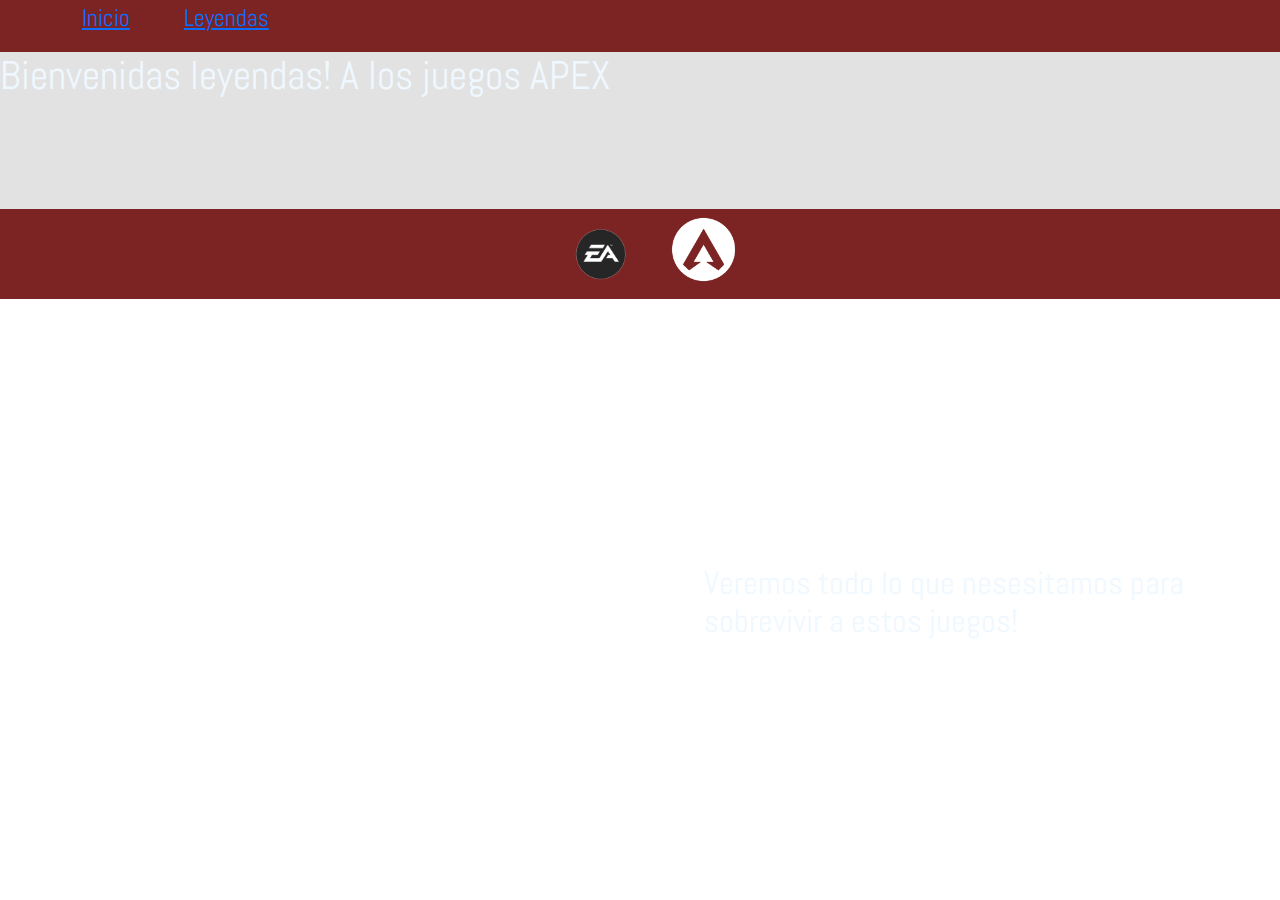
==== index.html @ 71dae9d7 "primera version" ====
<!DOCTYPE html>
<html lang="es">
<head>
    <meta charset="UTF-8">
    <meta http-equiv="X-UA-Compatible" content="IE=edge">
    <meta name="viewport" content="width=device-width, initial-scale=1.0">
    <link rel="icon" type="favicon" sizes="16x16" href="./assets/logo.ico"> 
    <title>Apex</title>
    <link rel="stylesheet" href="./css/bootstrap.min.css">
    <link rel="stylesheet" href="./css/styles.css">
</head>
<div class="layoutGrid">
    <body>
        <header class="gridA ">
            <nav>
                <ul >
                    <li class="genNav"><a href="#">Inicio</a></li>
                    <li class="genNav"><a href="./page/leyendas.html">Leyendas</a></li>
                    <li></li>
                    <li></li>
                    <li></li>
                </ul>
            </nav>
        </header>

        <main class="gridB">
            <div class="texBienvenida">
                <h1>Bienvenidas leyendas! A los juegos APEX</h1>
            </div>
            <div class="txth2">
                <h2>Veremos todo lo que nesesitamos para sobrevivir a estos juegos!</h2>
            </div>
            <div class="videoLoop">
                <video width="144%" muted autoplay loop>
                    <source src="./assets/wall_inicio.mp4" type="video/mp4">
                </video>
            </div>
        </main>

        <footer class="gridC">
            <div class=" flexFooter">
                <a  href="https://www.ea.com/es-es" target="_blank"><img class="tamLogoEA" src="./assets/logoEA.png" alt="logo de la empresa Electronic arst"></a>
                <a  href="https://www.ea.com/es-es/games/apex-legends" target="_blank"><img class="tamLogoApex" src="./assets/apexLogo.png" alt="logo del juego apex"></a>
            </div>

        </footer>

    </body>
    <script> src="./scripts/bootstrap.bundle.min.js"</script>
</div>
</html>
---- css/styles.css ----
@import url('https://fonts.googleapis.com/css2?family=Abel&display=swap');

*{
    font-family: 'Abel', sans-serif;
    list-style: none;
    text-decoration: none;
    margin: 0;
    padding: 0;
}

.layoutGrid {
    display: grid;
    grid-template-columns: 1fr 1fr 1fr 1fr;
    grid-template-rows:  auto 1.5fr 1fr 1.5fr auto;
    gap: 0px 0px;
    grid-auto-flow: row;
    grid-template-areas:
    "header header header header"
    "main main main main"
    "main main main main"
    "main main main main"
    "footer footer footer footer";
}
/* estilos header */
.gridA {
    grid-area: header;
    background-color:rgb(124, 35, 35);
}

.genNav{
    display:inline-block;
    color: black;
    font-size: 1.5rem;
    padding-left: 4%;
}

/* estilos main */
.gridB {
    grid-area: main;
    background-color: rgb(226, 226, 226);
}

.texBienvenida{
    position: absolute;
    z-index: 1;
    color:aliceblue;
    font-size: 1.8rem;
}

.txth2{
    position: absolute;
    z-index: 1;
    color: aliceblue;
    font-size: 1.8rem;
    margin-top: 40%;
    margin-left: 55%;
}

.flexGal{
    display: flex;
    flex-direction: row;
    flex-wrap: wrap;
    justify-content: center;
    
}

.videoLoop{
    height: 100%;
    width: 1320px;
}

/* estilos footer */
.gridC {
    grid-area: footer;
    background-color:rgb(124, 35, 35);
}

.flexFooter{
    display: flex;
    flex-direction: row;
    flex-wrap: nowrap;
    justify-content: center;
    
}

.tamLogoEA{
    height: 10vh;
}

.tamLogoApex{
    height: 9vh;
}
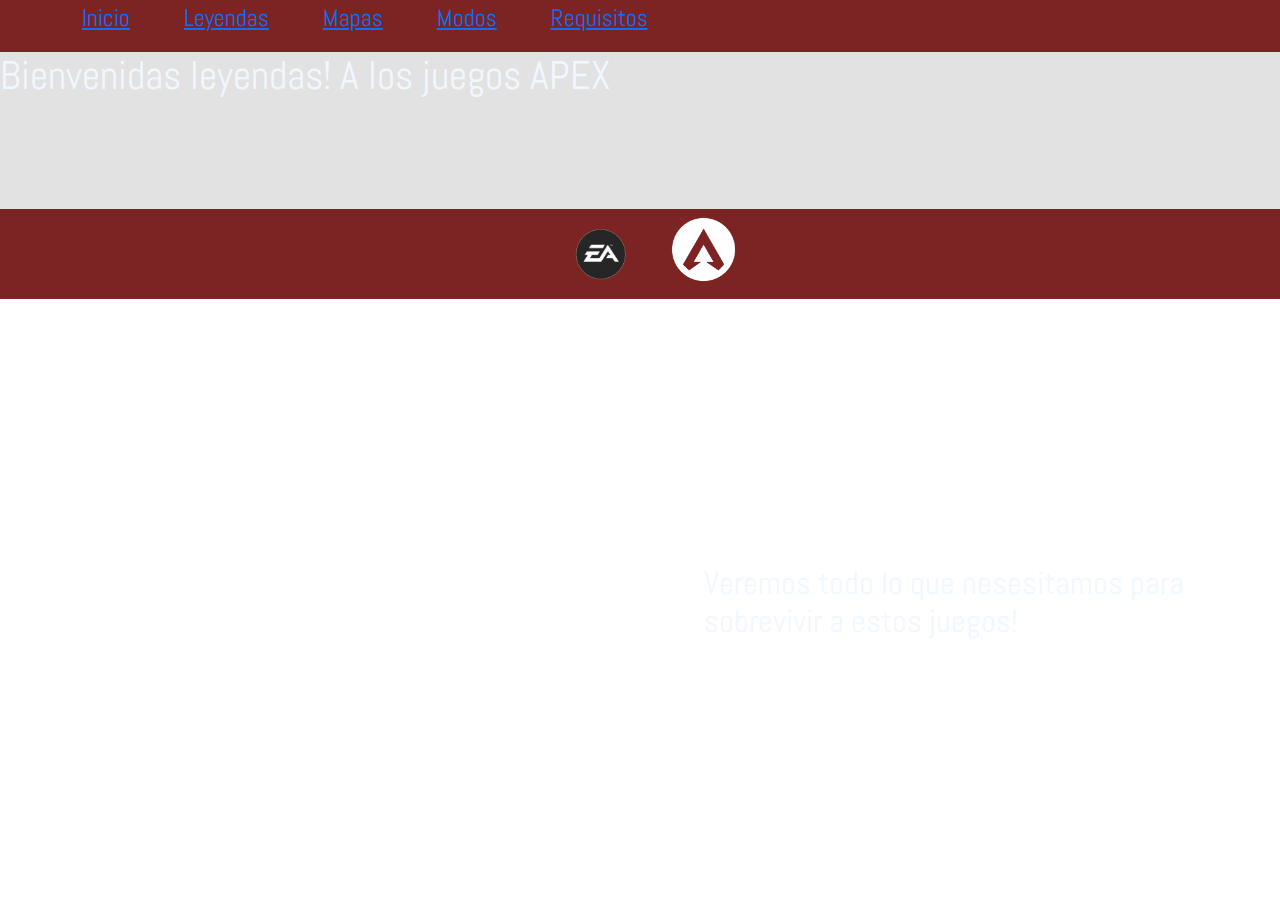
==== commit 8a047c11: "v2" ====
--- a/index.html
+++ b/index.html
@@ -11,14 +11,14 @@
 </head>
 <div class="layoutGrid">
     <body>
-        <header class="gridA ">
-            <nav>
+        <header class="gridA sticky">
+            <nav >
                 <ul >
                     <li class="genNav"><a href="#">Inicio</a></li>
                     <li class="genNav"><a href="./page/leyendas.html">Leyendas</a></li>
-                    <li></li>
-                    <li></li>
-                    <li></li>
+                    <li class="genNav"><a href="./page/mapas.html">Mapas</a></li>
+                    <li class="genNav"><a href="./page/modos.html">Modos</a></li>
+                    <li class="genNav"><a href="./page/requisitos.html">Requisitos</a></li>
                 </ul>
             </nav>
         </header>
--- a/css/styles.css
+++ b/css/styles.css
@@ -4,8 +4,6 @@
     font-family: 'Abel', sans-serif;
     list-style: none;
     text-decoration: none;
-    margin: 0;
-    padding: 0;
 }
 
 .layoutGrid {
@@ -25,13 +23,20 @@
 .gridA {
     grid-area: header;
     background-color:rgb(124, 35, 35);
+    
 }
-
+.sticky{
+    position: sticky;
+    top: 0;
+}
 .genNav{
     display:inline-block;
     color: black;
     font-size: 1.5rem;
     padding-left: 4%;
+    list-style: none;
+    text-decoration: none;
+    
 }
 
 /* estilos main */
@@ -56,6 +61,14 @@
     margin-left: 55%;
 }
 
+.txtMap{
+    display: flex;
+    
+    flex-direction: row;
+    justify-content: center;
+    align-items: center;
+}
+
 .flexGal{
     display: flex;
     flex-direction: row;
@@ -64,9 +77,34 @@
     
 }
 
+.mapas{
+    padding: 1%;
+}
+
+.mapas:hover{
+    background-color: crimson;
+}
+
+.leyendas{
+    height: 40%;
+    width: 25%;
+}
+
+.leyendas:hover{
+    background-color: crimson;
+}
+
 .videoLoop{
     height: 100%;
-    width: 1320px;
+    width: 69.45%;
+}
+
+.cartas{
+    margin: 10%;
+    margin-bottom: 24vh;
+    padding: 2%;
+    display: flex;
+    justify-content: space-between;
 }
 
 /* estilos footer */
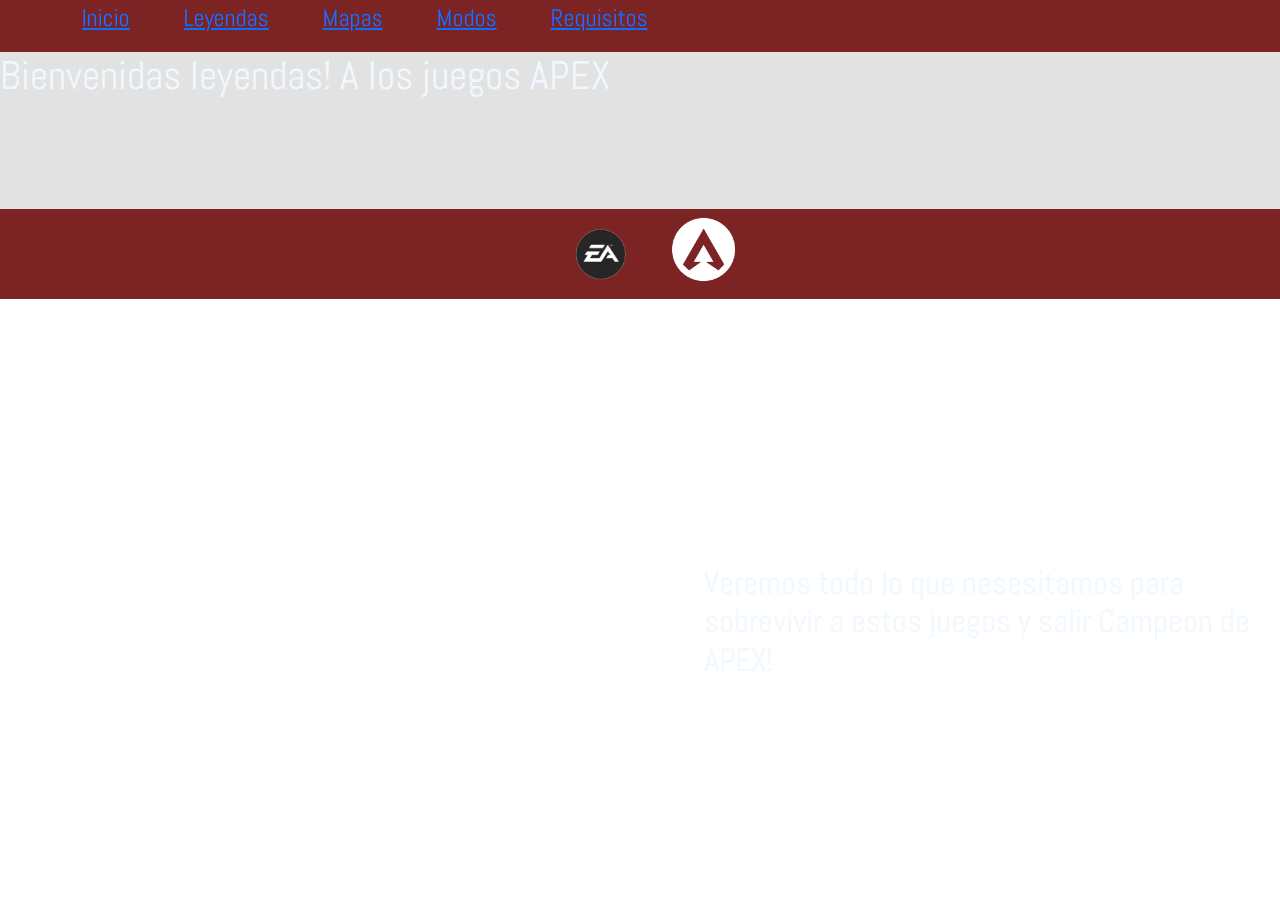
==== commit 5f1653ec: "v3" ====
--- a/index.html
+++ b/index.html
@@ -28,7 +28,7 @@
                 <h1>Bienvenidas leyendas! A los juegos APEX</h1>
             </div>
             <div class="txth2">
-                <h2>Veremos todo lo que nesesitamos para sobrevivir a estos juegos!</h2>
+                <h2>Veremos todo lo que nesesitamos para sobrevivir a estos juegos y salir Campeon de APEX!</h2>
             </div>
             <div class="videoLoop">
                 <video width="144%" muted autoplay loop>
--- a/css/styles.css
+++ b/css/styles.css
@@ -107,6 +107,15 @@
     justify-content: space-between;
 }
 
+/* requisitos */
+.txtM{
+    margin: 9%;
+}
+
+.txtMin{
+    margin-bottom: 20%;
+}
+
 /* estilos footer */
 .gridC {
     grid-area: footer;
@@ -128,3 +137,117 @@
 .tamLogoApex{
     height: 9vh;
 }
+
+@media screen and (min-width: 768px) and (max-width: 1023px) {
+    /* Reglas de estilo para tabletas con ancho de pantalla mínimo de 768px y máximo de 1023px */
+    .layoutGrid {
+    grid-template-columns: 1fr 1fr;
+    grid-template-rows: auto 1fr 1fr 1fr auto;
+    grid-template-areas:
+    "header header"
+    "main main"
+    "main main"
+    "main main"
+    "footer footer";
+    }
+
+    .sticky{
+        position: sticky;
+        top: 0;
+        z-index: 1;
+    }
+    
+    .txth2 {
+        color: black;
+        margin-top: 60%;
+        margin-left: 2%;
+        font-size: 1.8rem;
+    }
+    
+    .leyendas {
+        height: 50%;
+        width: 30%;
+    }
+    
+    .videoLoop {
+        height: 80%;
+        width: 69.45%;
+        padding-bottom: 206%;
+    }
+    
+    .cartas {
+        margin: 5%;
+        margin-bottom: 10vh;
+        flex-direction: row;
+    }
+
+    .txtM{
+        margin: 13%;
+    }
+    
+    .txtMin{
+        margin-bottom: 20%;
+    }
+}
+
+@media screen and (max-width: 767px) {
+    /* Reglas de estilo para dispositivos móviles con ancho de pantalla máximo de 767px */
+    .layoutGrid {
+    grid-template-columns: 1fr;
+    grid-template-rows: auto 1fr 1fr 1fr auto;
+    grid-template-areas:
+    "header"
+    "main"
+    "main"
+    "main"
+    "footer";
+    }
+
+    .genNav {
+        font-size: 1.2rem;
+    }
+
+    .sticky{
+        position: sticky;
+        top: 0;
+        z-index: 1;
+    }
+    
+    .txth2 {
+        color: black;
+        margin-top: 100%;
+        margin-left: 2%;
+        font-size: 1.8rem;
+    }
+    
+    .mapas {
+        padding: 3%;
+    }
+    
+    .leyendas {
+        height: 60%;
+        width: 40%;
+    }
+    
+    .videoLoop {
+        height: 60%;
+        width: 100%;
+        margin-bottom: 80%;
+    }
+    
+    .cartas {
+        margin: 5%;
+        
+        flex-direction: column;
+        
+    }
+
+    .txtM{
+        margin:14.8%;
+    }
+    
+    .txtMin{
+        margin-bottom: 20%;
+    }
+
+}